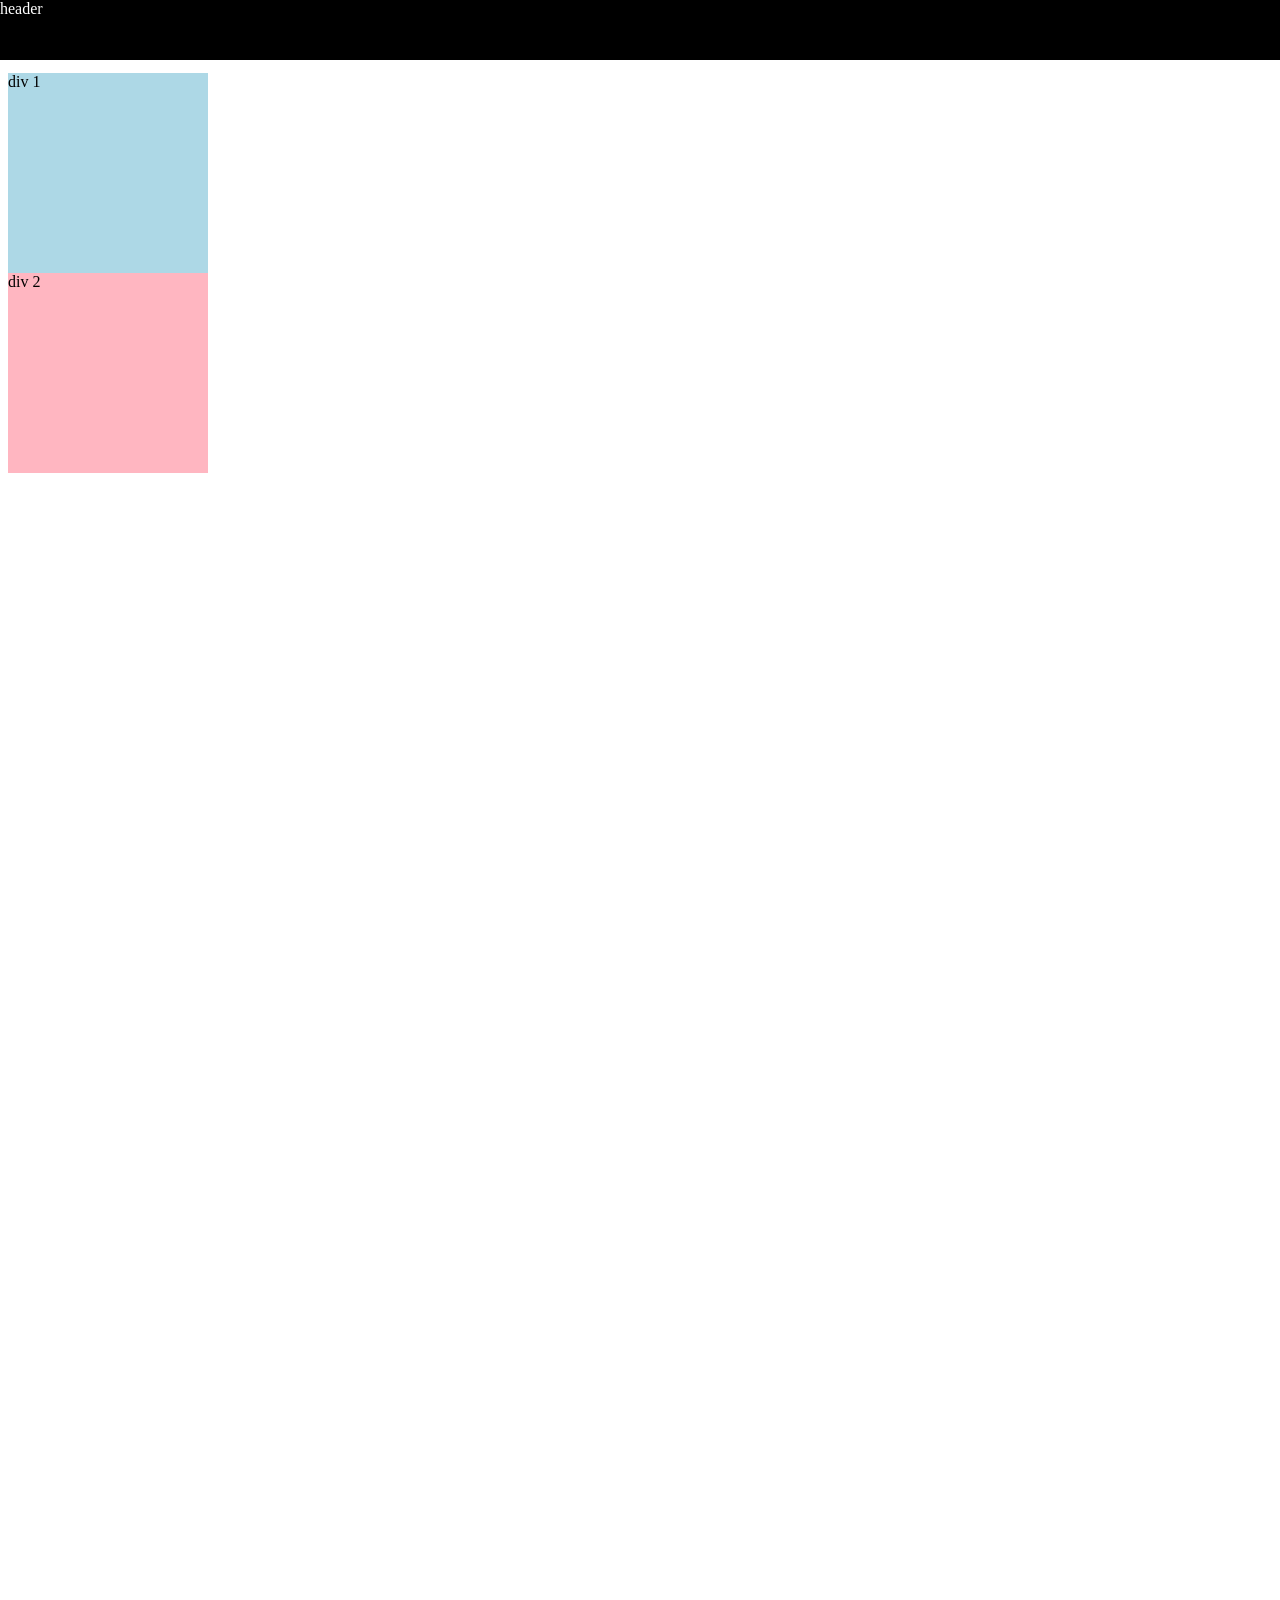
==== position.html @ c3272301 "fix and add style in header" ====
<!DOCTYPE html>
<html lang="en">
<head>
  <meta charset="UTF-8">
  <meta name="viewport" content="width=device-width, initial-scale=1.0">
  <title>Position Practice</title>
</head>
<body style="
height: 3000px;
padding-top: 65px;">

  <div style="
    background-color: black;
    color: white;
    position: fixed;
    top: 0;
    left: 0;
    right: 0;
    height: 60px;
  ">header</div>

  <div style="
    background-color: lightblue;
    height: 200px;
    width: 200px;
    ">div 1</div>

  <div style=" 
    background-color: lightpink;
    height: 200px;
    width: 200px;  
  ">div 2</div>
</body>
</html>
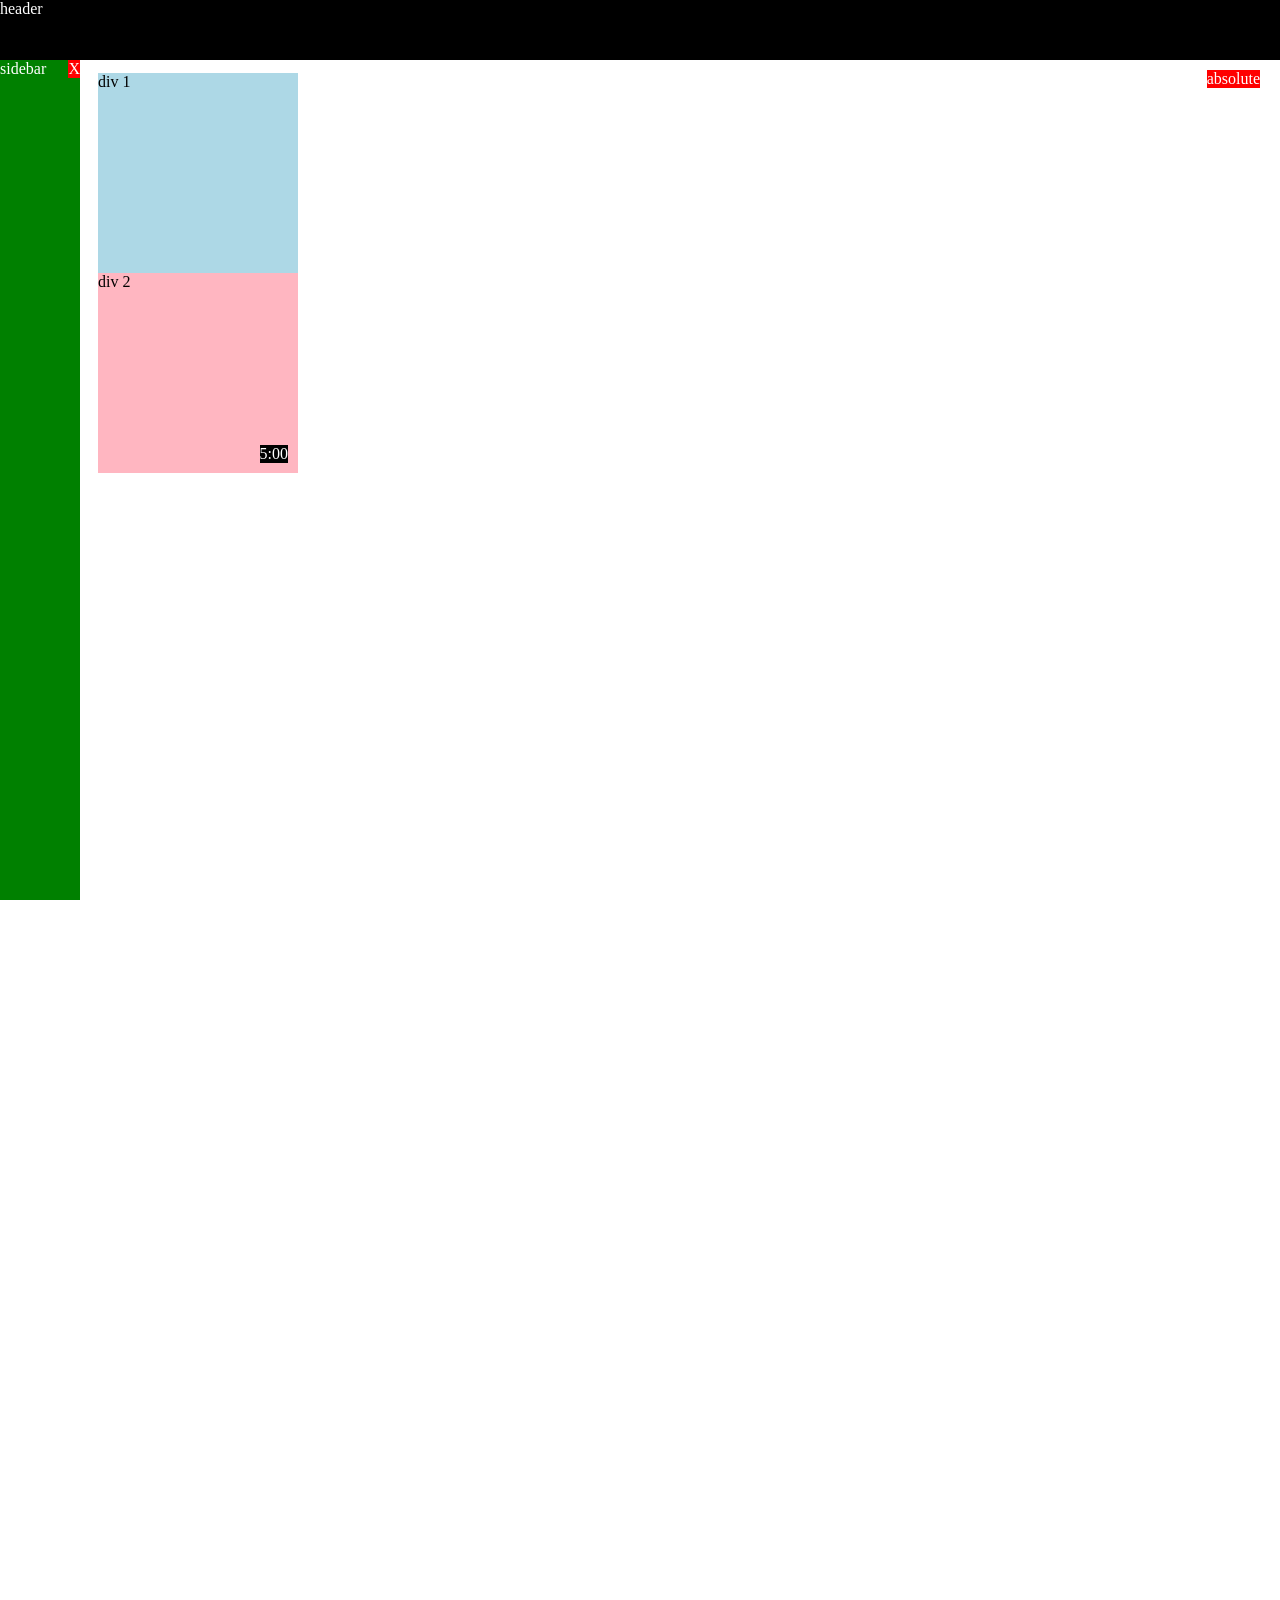
==== commit f317a3eb: "add video time and box for sidebar" ====
--- a/position.html
+++ b/position.html
@@ -1,34 +1,82 @@
 <!DOCTYPE html>
 <html lang="en">
-<head>
-  <meta charset="UTF-8">
-  <meta name="viewport" content="width=device-width, initial-scale=1.0">
-  <title>Position Practice</title>
-</head>
-<body style="
-height: 3000px;
-padding-top: 65px;">
+  <head>
+    <meta charset="UTF-8">
+    <meta name="viewport" content="width=device-width, initial-scale=1.0">
+    <title>Position Practice</title>
+  </head>
+  <body style="
+    height: 3000px;
+    padding-top: 65px;
+    padding-left: 90px;
+  ">
 
-  <div style="
-    background-color: black;
-    color: white;
-    position: fixed;
-    top: 0;
-    left: 0;
-    right: 0;
-    height: 60px;
-  ">header</div>
+    <div style="
+      background-color: black;
+      color: white;
+      position: fixed;
+      top: 0;
+      left: 0;
+      right: 0;
+      height: 60px;
+      z-index: 1;
+    ">header</div>
 
-  <div style="
-    background-color: lightblue;
-    height: 200px;
-    width: 200px;
-    ">div 1</div>
+    <div style=" 
+      background-color: green;
+      color: white;
+      position: fixed;
+      left: 0;
+      bottom: 0;
+      top: 60px;
+      width: 80px;
+    ">
+      sidebar
+      <div style=" 
+        position: absolute;
+        background-color: red;
+        color: white;
+        top: 0;
+        right: 0;
+      ">
+        X
+      </div>
+    </div>
 
-  <div style=" 
-    background-color: lightpink;
-    height: 200px;
-    width: 200px;  
-  ">div 2</div>
-</body>
+    <div style=" 
+      position: absolute;
+      background-color: red;
+      color: white;
+      top: 70px;
+      right: 20px;
+    ">
+      absolute
+    </div>
+
+    <div style="
+      background-color: lightblue;
+      height: 200px;
+      width: 200px;
+      position: static;
+      ">div 1</div>
+
+    <div style=" 
+      background-color: lightpink;
+      height: 200px;
+      width: 200px;  
+      position: relative;
+    ">
+      div 2
+      
+      <div style=" 
+        position: absolute;
+        background-color: black;
+        color: white;
+        bottom: 10px;
+        right: 10px;
+      ">
+        5:00
+      </div>
+    </div>
+  </body>
 </html>
